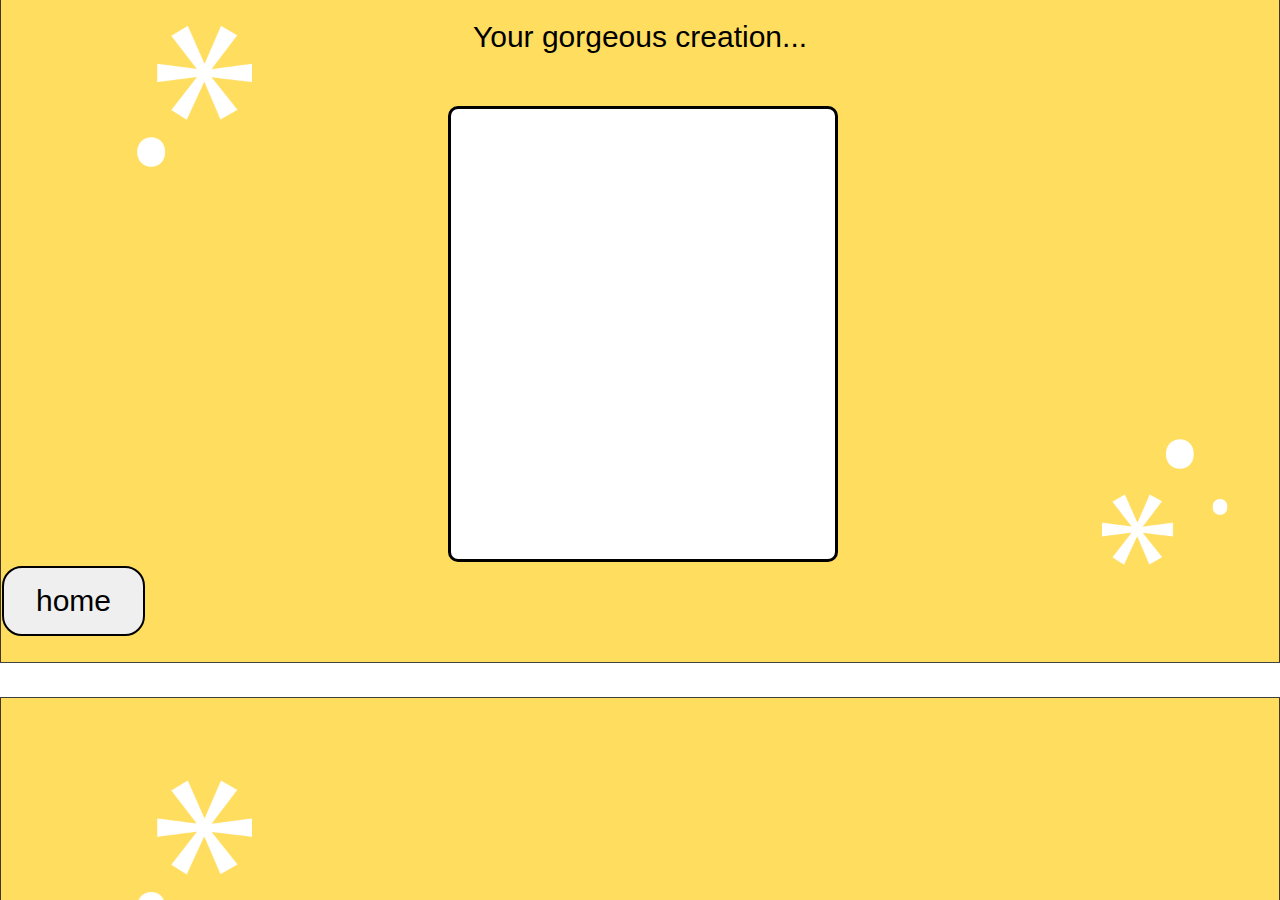
==== finalImage.html @ bbb22fe3 "transferring files" ====
<!DOCTYPE html>
<html lang="en">
 
<head>
    <title>Exquisite Corpse Online!</title>
    <meta charset="utf-8" />
    <meta http-equiv="X-UA-Compatible" content="IE=edge" />
    <meta name="viewport" content="width=device-width, initial-scale=1" />
 
    <link href="css/stylesheet.css" rel="stylesheet" type="text/css">
</head>
 
<body class = "final-body"> 
    
    <p>Your gorgeous creation...</p>

    <div class="drawing-board" id="drawing-space">
    </div>
 
    <a href = "homePage.html">
        <button type="button" class="startButton">home</button>
    </a>  

    <script src="finalImage.js"></script>
</body>
 
</html>
---- css/stylesheet.css ----
@charset "utf-8";

#home-body {
  animation: move-down 1s;
  background-image: url("/assets/hack-bg.png");
  background-position: center;
  background-size: 110%;
  background-repeat: no-repeat;
  margin: 0px;
  height: 100%;
  background-position-x: center;
  background-position-y: -60px;
}

@keyframes move-down {
  0% {
    transform: translateY(-150px);
  }
  100% {
    transform: translateY(0px);
  }
}

label {
  font-family: "Fredoka", sans-serif;
  font-size: 24pt;
}

.drawing-body {
  background-color:#FFDD5F;
}

.final-body {
  background-image: url(/assets/final-bg.png);
  background-position: center;
  background-size: 100%;
}


.img-header {
  top: 0px;
  margin-top: 3em;
  height: 50%;
  width: 50%;
  padding-left: 25%;
  
}

.small-title {
  margin: 0px;
  padding-left: auto;
  padding-right: auto;
  height: 10%;
  width: 10%;
  margin-left: 45%;
}

h1 {
    font-size: 50pt;
    text-align: center;
    font-family: "Fredoka", sans-serif;
    font-optical-sizing: auto;
    font-weight: 500;
    font-style: normal;
    line-height: 0px;
    padding-top: 0em;
    z-index: 1;
    color: black;
}

.drawing-header {
    font-size: 50pt;
    text-align: center;
    font-family: "Fredoka", sans-serif;
    line-height: 10px;
    padding-top: 0em;
    margin-top: 1em;
}

h2 {
  font-size: 20pt;
  text-align: center;
  font-family: "Fredoka", sans-serif;
  color: white;
  background-color:#000000;
  border-radius: 20pt;
  margin-left: 20em;
  margin-right: 20em;
  margin-bottom: 0em;
}

body {
    margin:0;
    padding: 0;
    height: 100%;
    overflow: hidden;
    background-color: rgb(255, 255, 255);
    justify-content: center;
    align-items: center;
}

h3{
  text-align: center;
  font-size: 20pt;
  color: red;
  background-color: white;
  border-radius: 20px;
  padding: 1em;
  margin-top: 0em;
  margin-bottom: 0em;
  margin-right: 21em;
  margin-left: 21em;
  font-family: 'Orbitron', sans-serif;
}

p {
  font-size: 30px;
  text-align: center;
  padding: 20px;
  margin: 0px;
  font-family: "Fredoka", sans-serif;
}

.container {
  height: 50%;
  display: flex;
  margin-bottom: 4em;
  align-items: center;
  justify-content: center;
}

.center {
  display: flex;
  width: 100%;
  align-items: center;
  justify-content: center;
}

.drawing-setup {
  margin-bottom: 4em;
  margin-left: 5em;
}

.startButton {
  border: none;
  color: black;
  padding: 16px 32px;
  text-align: center;
  text-decoration: none;
  display: inline-block;
  font-size: 30px;
  margin: 4px 2px;
  transition-duration: 0.4s;
  cursor: pointer;
  border: 2px solid #000000;
  border-radius: 20px;
  font-family: "Fredoka", sans-serif;
}

.startButton:hover {
  background-color: gold;
  color: black;
}

#toolbar {
  display: flex;
  flex-direction: column;
  padding: 5px;
  width: 70px;
  background-color: #ffffff;
  border-top-left-radius: 10px;
  border-bottom-left-radius: 10px;
}

#toolbar * {
  margin-bottom: 6px;
}

#toolbar label {
  font-size: 12px;
}

#toolbar input {
  width: 100%;
}

#toolbar button {
  background-color: #1565c0;
  border: none;
  border-radius: 4px;
  color:white;
  padding: 2px;
}

.drawing-board {
  width: 75%;
  height: 350px;
  border-style: solid;
  border-color: rgb(1, 1, 1);
  border-radius: 10px;
  border-width: 10px;
  padding-top: 0px;
  padding-bottom: 0px;
  margin-top: 0px;
  margin-bottom: 0px;
  background-color:white;
}

.settings {
  visibility: hidden;
  background: white;
  width: 40%;
  height: 40%;
  color: black;
  position: absolute;
  top: 50%;
  left: 50%;
  transform: translate(-50%, -50%);
  padding: 0 30px 30px;
  transition: transform 0.4s, top 0.4s;
  box-shadow: 0 0 8px #b7b7b7cc;
  outline-color: #F9DE75;
  align-items: center;
  justify-content: center;
  
}

.open-settings {
  transition: transform 0.4s, top 0.4s;
  transform: translate(-50%, -50%);
  visibility: visible;
}

.settings-header {
  background-color: transparent;
  color: gold;
  -webkit-text-stroke-width: 1px;
  -webkit-text-stroke-color: black;
  margin: 0;
  font-size: 50px;
  margin-top: 20px;
  padding: 0; 
  offset: 0;
  font-family: "Fredoka", sans-serif;
}

.btn-group {
  align-items: center;
  justify-content: center;
}

#btn-group input[type="checkbox"] {
  display: none;
}

#btn-group span {
  display: inline-block;
  size: 40px;
  width: 15%;
  height: 20%;
  padding: 10px;
  text-transform: uppercase;
  border: 2px solid gold;
  border-radius: 3px;
  color: gold;
}

#btn-group input[type="checkbox"]:checked + span {
  background-color: gold;
  color: black;
}

.launch {
  display: inline-block;
  font-size: 25px;
  width: 95px;
  height: 40;
  padding: 2px;
  text-transform: uppercase;
  border: 2px solid gold;
  border-radius: 3px;
  color: gold;
  background-color: transparent;
}

.launch:hover {
  background-color: gold;
  color: black;
}

.times-up {
  height: 100px;
  line-height: 100px;
  text-align: center;
  font-size: 100px;
  animation: scaleUp 1s;
  line-height: 5px;
}

#filler {
  height: 143px;
}

#btn-group input[type="checkbox"]:hover + span {
  background-color: gold;
  color: black;
}

@keyframes scaleUp {
  0% {
    transform: scale(0.1);
    opacity: 0;
  }
  100% {
    transform: scale(1.2);
    opacity: 1;
  }
}

#drawing-space {
  width: 30%;
  height: 450px;
  display: flex;
  flex-direction: column;
  justify-content: center;
  align-items: center;
  animation: scaleUp 1s;
  background-color: rgb(255, 255, 255);
  border: solid;
  border-color: black;
  gap: 0px;
  margin-left: 28em;
  margin-top: 2em;
}

.final-button {
  float: right;
  width: 20%;
  border-radius: 40px;
}

.final-button:hover {
  float: right;
  width: 20%;
  border-radius: 40px;
  background-color: gold;
}
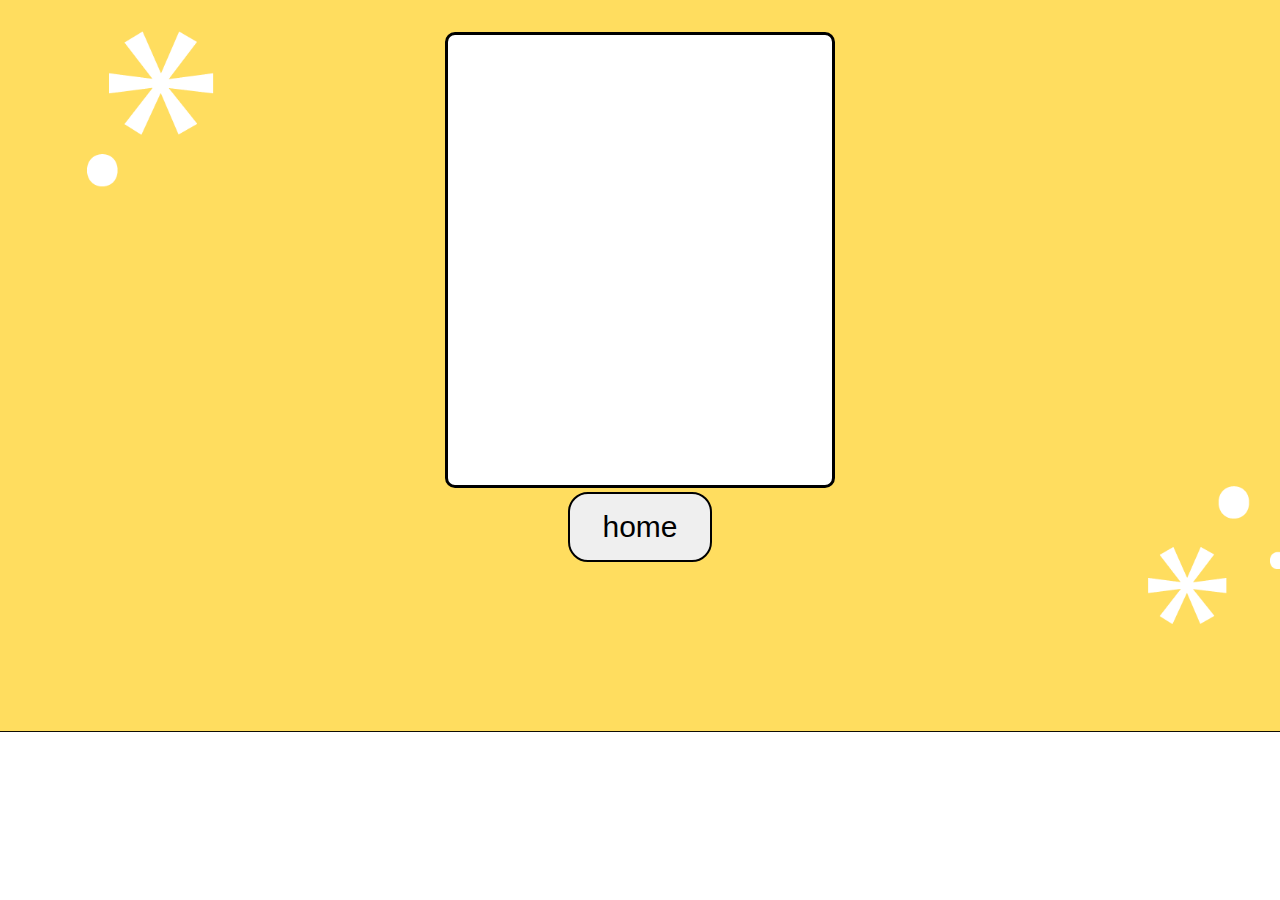
==== commit c3aee588: "Education, Fonts, and Images" ====
--- a/finalImage.html
+++ b/finalImage.html
@@ -9,19 +9,21 @@
  
     <link href="css/stylesheet.css" rel="stylesheet" type="text/css">
 </head>
- 
-<body class = "final-body"> 
-    
-    <p>Your gorgeous creation...</p>
+<body class="final-body"> 
 
-    <div class="drawing-board" id="drawing-space">
+    <div class="center">
+    <div class="drawing-board" 
+    id="drawing-space">
+    </div>
     </div>
  
-    <a href = "homePage.html">
+    <div class="center">
+    <a href="homePage.html">
         <button type="button" class="startButton">home</button>
     </a>  
+</div>
 
-    <script src="finalImage.js"></script>
+    <script src="js/finalImage.js"></script>
 </body>
  
 </html>--- a/css/stylesheet.css
+++ b/css/stylesheet.css
@@ -31,9 +31,15 @@
 }
 
 .final-body {
-  background-image: url(/assets/final-bg.png);
+  animation: move-down 1s;
+  background-image: url("/assets/final-bg.png");
   background-position: center;
-  background-size: 100%;
+  background-size: 110%;
+  background-repeat: no-repeat;
+  margin: 0px;
+  height: 100%;
+  background-position-x: center;
+  background-position-y: -60px;
 }
 
 
@@ -273,6 +279,7 @@
 .launch {
   display: inline-block;
   font-size: 25px;
+  text-decoration: none;
   width: 95px;
   height: 40;
   padding: 2px;
@@ -286,10 +293,12 @@
 .launch:hover {
   background-color: gold;
   color: black;
+  text-decoration: none;
 }
 
 .times-up {
   height: 100px;
+  padding-top: 10vh;
   line-height: 100px;
   text-align: center;
   font-size: 100px;
@@ -299,6 +308,8 @@
 
 #filler {
   height: 143px;
+  background-color:#FFDD5F;
+
 }
 
 #btn-group input[type="checkbox"]:hover + span {
@@ -329,7 +340,6 @@
   border: solid;
   border-color: black;
   gap: 0px;
-  margin-left: 28em;
   margin-top: 2em;
 }
 
